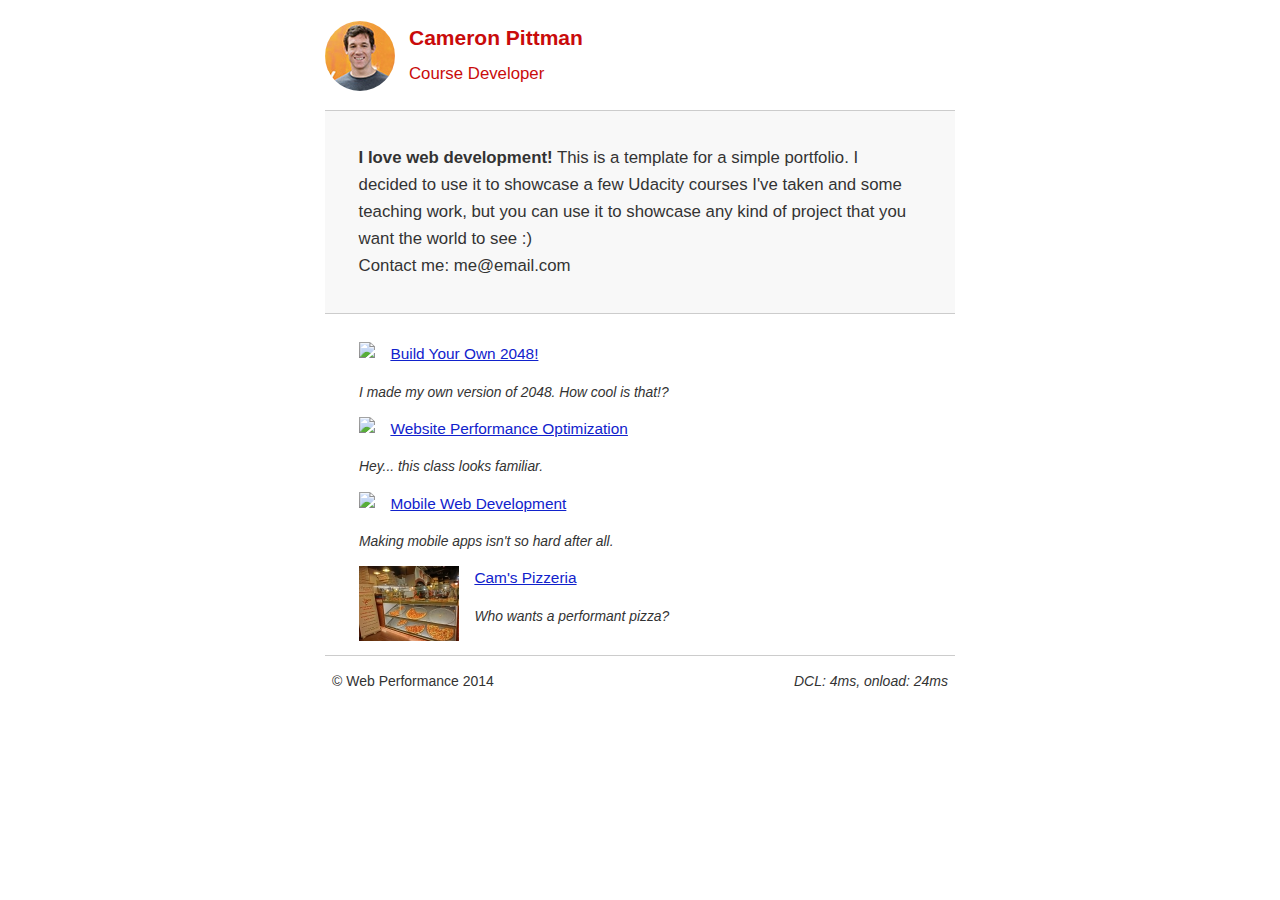
==== index.html @ f3ec8dbc "CRP index.html" ====
<!DOCTYPE html><html lang=en><meta charset=utf-8><meta content="width=device-width,initial-scale=1"name=viewport><meta content=" FILL ME IN "name=description><meta content=" FILL ME IN "name=author><title>Cameron Pittman: Portfolio</title><link href=css/print.css media=print rel=stylesheet><style media=screen>.hero,footer{border-top:1px solid #ccc}footer span,li p{font-style:italic}html{font-size:100%;overflow-y:scroll;-webkit-tap-highlight-color:transparent;-ms-text-size-adjust:100%;-webkit-text-size-adjust:none}body{margin:0;font-size:14px;line-height:1.61;font-weight:400;background:#fff}b,header p,strong{font-weight:700}body,button,input,select,textarea{font-family:sans-serif;color:#333}a{color:#12c}a:visited{color:#61c}a:focus{outline:dotted thin}a:active,a:hover{color:#c00;outline:0}code,pre{font-family:monospace,monospace;font-size:1em}ol,ul{margin:1em 0;padding:0 0 0 20px}img{border:0;max-width:100%}.container,footer,header{max-width:45em;margin:0 auto}header{padding:0 .5em;color:#c90b0b}header img{border-radius:40px;float:left}header p{font-size:1.5em;padding-left:4em}header p span{font-size:.8em;font-weight:400}.hero{padding:2em;background-color:#f8f8f8;font-size:1.2em;border-bottom:1px solid #ccc}.content{padding:1em}.content li{list-style-type:none;font-size:1.1em}li img{float:left;padding-right:1em}li p{font-size:.9em}footer{padding:0 .5em}footer span{float:right}@media only screen and (max-width:480px){body{font-size:12px}header p{padding-left:4.5em}}</style><script async>!function(e,n){e.GoogleAnalyticsObject=n,e[n]=e[n]||function(){(e[n].q=e[n].q||[]).push(arguments)},e[n].l=1*new Date}(window,"ga"),ga("create","UA-XXXX-Y"),ga("send","pageview")</script><script async src=http://www.google-analytics.com/analytics.js></script><script async src=js/perfmatters.js></script><header><a href=/ ><img src=img/profilepic.jpg></a><p>Cameron Pittman<br><span>Course Developer</span></header><div class=container><div class=hero><strong>I love web development!</strong> This is a template for a simple portfolio. I decided to use it to showcase a few Udacity courses I've taken and some teaching work, but you can use it to showcase any kind of project that you want the world to see :)<br>Contact me: me@email.com</div><div class=content><ul><li><img src="https://lh4.ggpht.com/kJEnfqhPvtm4m3EneSZ4fWYGS8lW4YNhEjk6zPkyrQaBUHc-2Y_ElDic99NHI0h-UBLXVbRCjFybFvrWxdk=s100"> <a href=project-2048.html>Build Your Own 2048!</a><p>I made my own version of 2048. How cool is that!?<li><img src="https://lh6.ggpht.com/f_0W8h__3G99CWTjnMjD8BUKm7yp2-wJyApLtTwFoFtlal2ULf_JgHIsOQq2NiYfKOdMlXlMHDKNo5XVZLs=s100"> <a href=project-webperf.html>Website Performance Optimization</a><p>Hey... this class looks familiar.<li><img src="https://lh5.ggpht.com/IKdCmTWn8a2nMhlwMYzryvzRN5CUZAOBr4tDrEAbszV7TIFe9pRAInA4kkYcgTXwrifJsBEsq1agTueuu-g=s100"> <a href=project-mobile.html>Mobile Web Development</a><p>Making mobile apps isn't so hard after all.<li><img src=views/images/pizzeria-small.jpg style=width:100px> <a href=views/pizza.html>Cam's Pizzeria</a><p>Who wants a performant pizza?</ul></div><footer><p>© Web Performance 2014 <span id=crp-stats></span></footer></div>
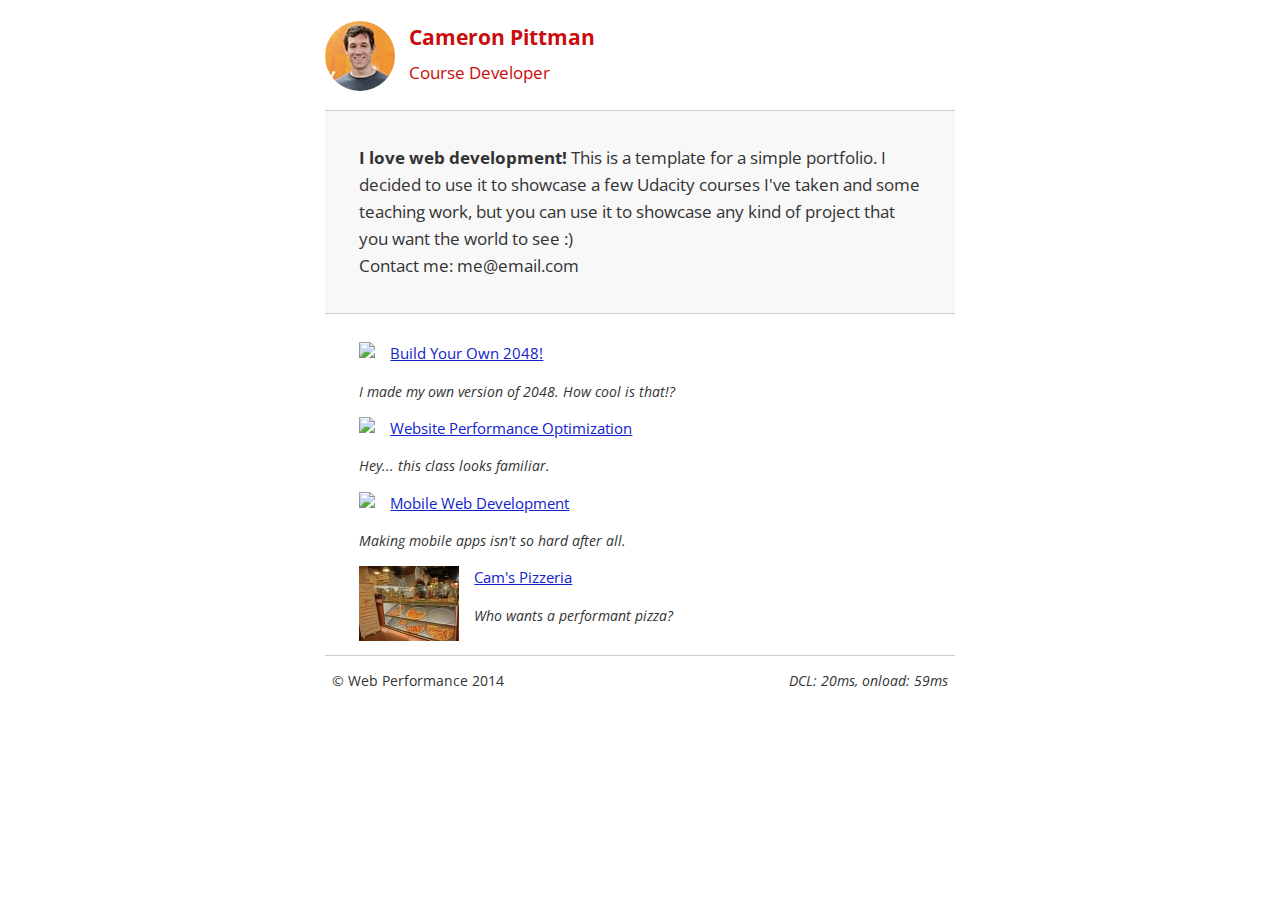
==== commit 1aaee488: "Page Speed test" ====
--- a/index.html
+++ b/index.html
@@ -1 +1,123 @@
-<!DOCTYPE html><html lang=en><meta charset=utf-8><meta content="width=device-width,initial-scale=1"name=viewport><meta content=" FILL ME IN "name=description><meta content=" FILL ME IN "name=author><title>Cameron Pittman: Portfolio</title><link href=css/print.css media=print rel=stylesheet><style media=screen>.hero,footer{border-top:1px solid #ccc}footer span,li p{font-style:italic}html{font-size:100%;overflow-y:scroll;-webkit-tap-highlight-color:transparent;-ms-text-size-adjust:100%;-webkit-text-size-adjust:none}body{margin:0;font-size:14px;line-height:1.61;font-weight:400;background:#fff}b,header p,strong{font-weight:700}body,button,input,select,textarea{font-family:sans-serif;color:#333}a{color:#12c}a:visited{color:#61c}a:focus{outline:dotted thin}a:active,a:hover{color:#c00;outline:0}code,pre{font-family:monospace,monospace;font-size:1em}ol,ul{margin:1em 0;padding:0 0 0 20px}img{border:0;max-width:100%}.container,footer,header{max-width:45em;margin:0 auto}header{padding:0 .5em;color:#c90b0b}header img{border-radius:40px;float:left}header p{font-size:1.5em;padding-left:4em}header p span{font-size:.8em;font-weight:400}.hero{padding:2em;background-color:#f8f8f8;font-size:1.2em;border-bottom:1px solid #ccc}.content{padding:1em}.content li{list-style-type:none;font-size:1.1em}li img{float:left;padding-right:1em}li p{font-size:.9em}footer{padding:0 .5em}footer span{float:right}@media only screen and (max-width:480px){body{font-size:12px}header p{padding-left:4.5em}}</style><script async>!function(e,n){e.GoogleAnalyticsObject=n,e[n]=e[n]||function(){(e[n].q=e[n].q||[]).push(arguments)},e[n].l=1*new Date}(window,"ga"),ga("create","UA-XXXX-Y"),ga("send","pageview")</script><script async src=http://www.google-analytics.com/analytics.js></script><script async src=js/perfmatters.js></script><header><a href=/ ><img src=img/profilepic.jpg></a><p>Cameron Pittman<br><span>Course Developer</span></header><div class=container><div class=hero><strong>I love web development!</strong> This is a template for a simple portfolio. I decided to use it to showcase a few Udacity courses I've taken and some teaching work, but you can use it to showcase any kind of project that you want the world to see :)<br>Contact me: me@email.com</div><div class=content><ul><li><img src="https://lh4.ggpht.com/kJEnfqhPvtm4m3EneSZ4fWYGS8lW4YNhEjk6zPkyrQaBUHc-2Y_ElDic99NHI0h-UBLXVbRCjFybFvrWxdk=s100"> <a href=project-2048.html>Build Your Own 2048!</a><p>I made my own version of 2048. How cool is that!?<li><img src="https://lh6.ggpht.com/f_0W8h__3G99CWTjnMjD8BUKm7yp2-wJyApLtTwFoFtlal2ULf_JgHIsOQq2NiYfKOdMlXlMHDKNo5XVZLs=s100"> <a href=project-webperf.html>Website Performance Optimization</a><p>Hey... this class looks familiar.<li><img src="https://lh5.ggpht.com/IKdCmTWn8a2nMhlwMYzryvzRN5CUZAOBr4tDrEAbszV7TIFe9pRAInA4kkYcgTXwrifJsBEsq1agTueuu-g=s100"> <a href=project-mobile.html>Mobile Web Development</a><p>Making mobile apps isn't so hard after all.<li><img src=views/images/pizzeria-small.jpg style=width:100px> <a href=views/pizza.html>Cam's Pizzeria</a><p>Who wants a performant pizza?</ul></div><footer><p>© Web Performance 2014 <span id=crp-stats></span></footer></div>
+<!DOCTYPE html>
+<html lang="en">
+  <head>
+    <meta charset="utf-8">
+    <meta name="viewport" content="width=device-width, initial-scale=1">
+    <meta name="description" content=" FILL ME IN ">
+    <meta name="author" content=" FILL ME IN ">
+    <title>Cameron Pittman: Portfolio</title>
+
+    <script async>
+      (function(w,g){w['GoogleAnalyticsObject']=g;
+      w[g]=w[g]||function(){(w[g].q=w[g].q||[]).push(arguments)};w[g].l=1*new Date();})(window,'ga');
+
+      // Optional TODO: replace with your Google Analytics profile ID.
+      ga('create', 'UA-XXXX-Y');
+      ga('send', 'pageview');
+    </script>
+    <script async src="http://www.google-analytics.com/analytics.js"></script>
+    <script async src="js/perfmatters.js"></script>
+  </head>
+
+  <body>
+    <header>
+      <a href="/"><img src="img/profilepic-min.jpg"></a>
+      <p>Cameron Pittman<br><span>Course Developer</span></p>
+    </header>
+
+    <div class="container">
+      <div class="hero">
+        <strong>I love web development!</strong> This is a template for a simple portfolio. I decided to use it to showcase a few Udacity courses I've taken and some teaching work, but you can use it to showcase any kind of project that you want the world to see :) <br> Contact me: me@email.com
+      </div>
+
+      <div class="content">
+        <ul>
+          <li>
+            <img src="https://lh4.ggpht.com/kJEnfqhPvtm4m3EneSZ4fWYGS8lW4YNhEjk6zPkyrQaBUHc-2Y_ElDic99NHI0h-UBLXVbRCjFybFvrWxdk=s100">
+            <a href="project-2048.html">Build Your Own 2048!</a>
+            <p>I made my own version of 2048. How cool is that!?</p>
+          </li>
+
+          <li>
+            <img src="https://lh6.ggpht.com/f_0W8h__3G99CWTjnMjD8BUKm7yp2-wJyApLtTwFoFtlal2ULf_JgHIsOQq2NiYfKOdMlXlMHDKNo5XVZLs=s100">
+            <a href="project-webperf.html">Website Performance Optimization</a>
+            <p>Hey... this class looks familiar.</p>
+          </li>
+
+          <li>
+            <img src="https://lh5.ggpht.com/IKdCmTWn8a2nMhlwMYzryvzRN5CUZAOBr4tDrEAbszV7TIFe9pRAInA4kkYcgTXwrifJsBEsq1agTueuu-g=s100">
+            <a href="project-mobile.html">Mobile Web Development</a>
+            <p>Making mobile apps isn't so hard after all.</p>
+          </li>
+
+          <li>
+            <img style="width: 100px;" src="views/images/pizzeria-small-min.jpg">
+            <a href="views/pizza.html">Cam's Pizzeria</a>
+            <p>Who wants a performant pizza?</p>
+          </li>
+        </ul>
+      </div>
+
+      <footer>
+        <p>&copy; Web Performance 2014 <span id="crp-stats"></span></p>
+      </footer>
+    </div>
+  </body>
+  <!-- Hmm, what is the impact of web fonts on speed? Measure it... -->
+  <link href="//fonts.googleapis.com/css?family=Open+Sans:400" rel="stylesheet">
+  <!-- <link href="css/style.css" rel="stylesheet"> -->
+  <link href="css/print.css" rel="stylesheet" media="print">
+</html>
+
+<style media="screen">
+html {
+  font-size: 100%;
+  overflow-y: scroll;
+  -webkit-tap-highlight-color: rgba(0,0,0,0);
+  -ms-text-size-adjust: 100%;
+  -webkit-text-size-adjust: none;
+}
+body { margin: 0; font-size: 14px; line-height: 1.61; font-weight: 400; }
+body, button, input, select, textarea { font-family: 'Open Sans', sans-serif; color: #333; }
+
+a { color: #12C; }
+a:visited { color: #61C; }
+a:focus { outline: thin dotted; }
+a:hover, a:active { color: #c00; outline: 0; }
+
+b, strong { font-weight: bold; }
+pre, code { font-family: monospace, monospace; font-size: 1em; }
+ul, ol { margin: 1em 0; padding: 0 0 0 20px; }
+img { border: 0; max-width: 100%; }
+
+body { background: #fff; }
+header, footer, .container { max-width: 45em; margin: 0 auto; }
+
+header { padding: 0 0.5em; color: #C90B0B; }
+header img { border-radius: 40px; float: left; }
+header p { font-size:1.5em; font-weight: bold; padding-left: 4em;}
+header p span { font-size: 0.8em; font-weight: normal;}
+
+.hero { padding: 2em; background-color: #f8f8f8; font-size:1.2em;
+  border-bottom: 1px solid #ccc;
+  border-top: 1px solid #ccc;
+}
+
+.content { padding: 1em 1em; }
+.content li { list-style-type: none; font-size: 1.1em;}
+li img { float:left; padding-right: 1em; }
+li p { font-size: 0.9em; font-style: italic; }
+
+footer {
+  padding: 0 0.5em;
+  border-top: 1px solid #ccc;
+}
+footer span { float: right; font-style: italic; }
+
+/* Smartphones (portrait) */
+@media only screen and (max-width: 480px) {
+  body { font-size: 12px;}
+  header p { padding-left: 4.5em;}
+}
+
+</style>
--- a/css/style.css
+++ b/css/style.css
@@ -0,0 +1,49 @@
+html {
+  font-size: 100%;
+  overflow-y: scroll;
+  -webkit-tap-highlight-color: rgba(0,0,0,0);
+  -ms-text-size-adjust: 100%;
+  -webkit-text-size-adjust: none;
+}
+body { margin: 0; font-size: 14px; line-height: 1.61; font-weight: 400; }
+body, button, input, select, textarea { font-family: 'Open Sans', sans-serif; color: #333; }
+
+a { color: #12C; }
+a:visited { color: #61C; }
+a:focus { outline: thin dotted; }
+a:hover, a:active { color: #c00; outline: 0; }
+
+b, strong { font-weight: bold; }
+pre, code { font-family: monospace, monospace; font-size: 1em; }
+ul, ol { margin: 1em 0; padding: 0 0 0 20px; }
+img { border: 0; max-width: 100%; }
+
+body { background: #fff; }
+header, footer, .container { max-width: 45em; margin: 0 auto; }
+
+header { padding: 0 0.5em; color: #C90B0B; }
+header img { border-radius: 40px; float: left; }
+header p { font-size:1.5em; font-weight: bold; padding-left: 4em;}
+header p span { font-size: 0.8em; font-weight: normal;}
+
+.hero { padding: 2em; background-color: #f8f8f8; font-size:1.2em;
+  border-bottom: 1px solid #ccc;
+  border-top: 1px solid #ccc;
+}
+
+.content { padding: 1em 1em; }
+.content li { list-style-type: none; font-size: 1.1em;}
+li img { float:left; padding-right: 1em; }
+li p { font-size: 0.9em; font-style: italic; }
+
+footer {
+  padding: 0 0.5em;
+  border-top: 1px solid #ccc;
+}
+footer span { float: right; font-style: italic; }
+
+/* Smartphones (portrait) */
+@media only screen and (max-width: 480px) {
+  body { font-size: 12px;}
+  header p { padding-left: 4.5em;}
+}
--- a/css/print.css
+++ b/css/print.css
@@ -0,0 +1,10 @@
+@media print {
+  * { background: transparent !important; color: black !important; text-shadow: none !important; filter:none !important; -ms-filter: none !important; }
+  a, a:visited { color: #444 !important; text-decoration: underline; }
+  a[href]:after { content: " (" attr(href) ")"; }
+  tr, img { page-break-inside: avoid; }
+  img { max-width: 100% !important; }
+  @page { margin: 0.5cm; }
+  p, h2, h3 { orphans: 3; widows: 3; }
+  h2, h3{ page-break-after: avoid; }
+}
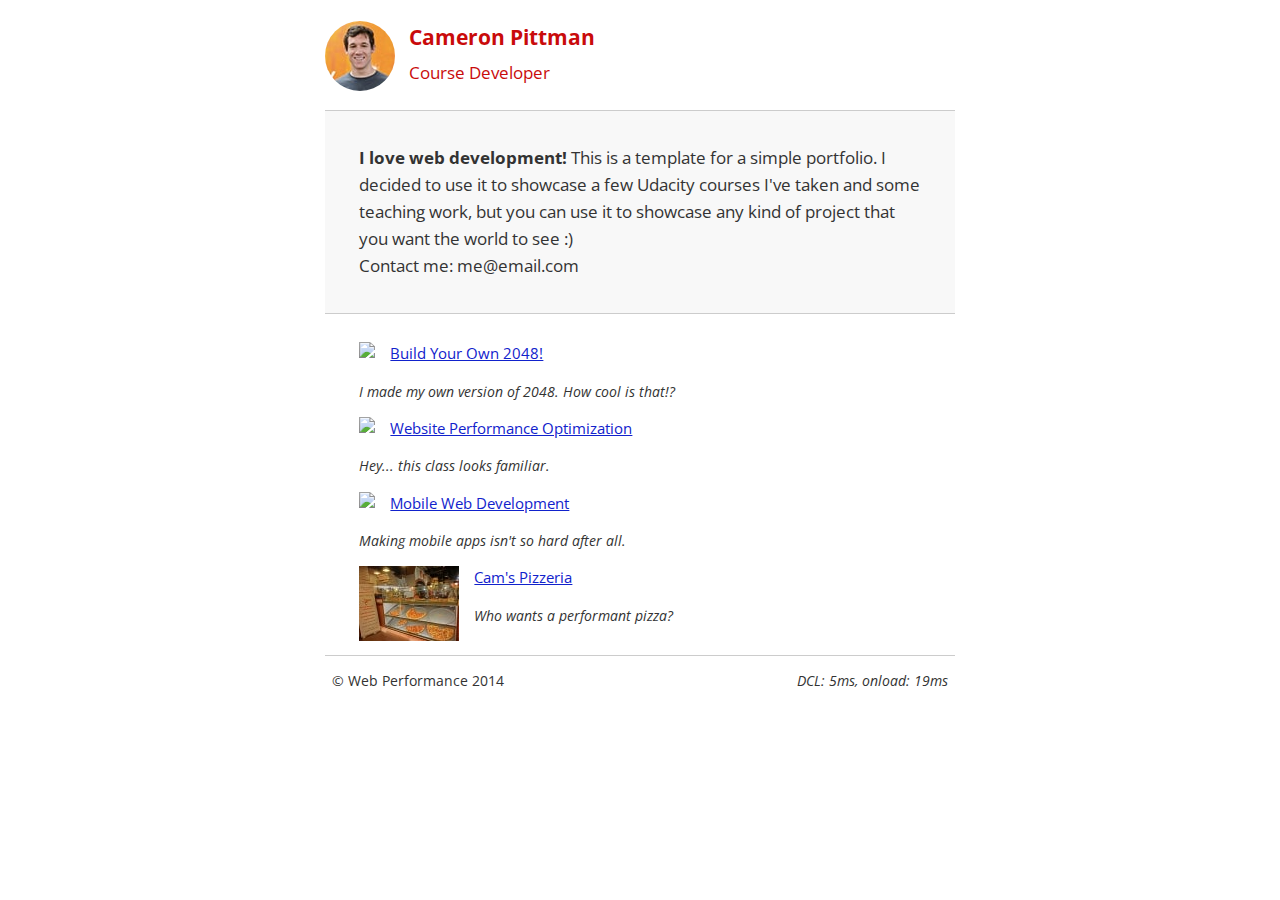
==== commit b7d19cca: "CSS to async script" ====
--- a/index.html
+++ b/index.html
@@ -6,20 +6,9 @@
     <meta name="description" content=" FILL ME IN ">
     <meta name="author" content=" FILL ME IN ">
     <title>Cameron Pittman: Portfolio</title>
-
-    <script async>
-      (function(w,g){w['GoogleAnalyticsObject']=g;
-      w[g]=w[g]||function(){(w[g].q=w[g].q||[]).push(arguments)};w[g].l=1*new Date();})(window,'ga');
-
-      // Optional TODO: replace with your Google Analytics profile ID.
-      ga('create', 'UA-XXXX-Y');
-      ga('send', 'pageview');
-    </script>
-    <script async src="http://www.google-analytics.com/analytics.js"></script>
-    <script async src="js/perfmatters.js"></script>
   </head>
 
-  <body>
+  <body onload="loadCSS()">
     <header>
       <a href="/"><img src="img/profilepic-min.jpg"></a>
       <p>Cameron Pittman<br><span>Course Developer</span></p>
@@ -63,61 +52,31 @@
       </footer>
     </div>
   </body>
-  <!-- Hmm, what is the impact of web fonts on speed? Measure it... -->
-  <link href="//fonts.googleapis.com/css?family=Open+Sans:400" rel="stylesheet">
-  <!-- <link href="css/style.css" rel="stylesheet"> -->
   <link href="css/print.css" rel="stylesheet" media="print">
 </html>
 
-<style media="screen">
-html {
-  font-size: 100%;
-  overflow-y: scroll;
-  -webkit-tap-highlight-color: rgba(0,0,0,0);
-  -ms-text-size-adjust: 100%;
-  -webkit-text-size-adjust: none;
-}
-body { margin: 0; font-size: 14px; line-height: 1.61; font-weight: 400; }
-body, button, input, select, textarea { font-family: 'Open Sans', sans-serif; color: #333; }
+<!-- EN: This asynchronous script creates links to Google Fonts and style.css. The function is called after the body is loaded. -->
 
-a { color: #12C; }
-a:visited { color: #61C; }
-a:focus { outline: thin dotted; }
-a:hover, a:active { color: #c00; outline: 0; }
+<script async type="text/javascript">
+  function loadCSS() {
+    var fontLink = document.createElement('link');
+    fontLink.setAttribute('href', '//fonts.googleapis.com/css?family=Open+Sans:400');
+    fontLink.setAttribute('rel', 'stylesheet');
+    document.getElementsByTagName('body')[0].appendChild(fontLink);
+    var styleLink = document.createElement('link');
+    styleLink.setAttribute('href', 'css/style.css');
+    styleLink.setAttribute('rel', 'stylesheet');
+    document.getElementsByTagName('body')[0].appendChild(styleLink);
+  }
+</script>
 
-b, strong { font-weight: bold; }
-pre, code { font-family: monospace, monospace; font-size: 1em; }
-ul, ol { margin: 1em 0; padding: 0 0 0 20px; }
-img { border: 0; max-width: 100%; }
+<script async>
+  (function(w,g){w['GoogleAnalyticsObject']=g;
+  w[g]=w[g]||function(){(w[g].q=w[g].q||[]).push(arguments)};w[g].l=1*new Date();})(window,'ga');
 
-body { background: #fff; }
-header, footer, .container { max-width: 45em; margin: 0 auto; }
-
-header { padding: 0 0.5em; color: #C90B0B; }
-header img { border-radius: 40px; float: left; }
-header p { font-size:1.5em; font-weight: bold; padding-left: 4em;}
-header p span { font-size: 0.8em; font-weight: normal;}
-
-.hero { padding: 2em; background-color: #f8f8f8; font-size:1.2em;
-  border-bottom: 1px solid #ccc;
-  border-top: 1px solid #ccc;
-}
-
-.content { padding: 1em 1em; }
-.content li { list-style-type: none; font-size: 1.1em;}
-li img { float:left; padding-right: 1em; }
-li p { font-size: 0.9em; font-style: italic; }
-
-footer {
-  padding: 0 0.5em;
-  border-top: 1px solid #ccc;
-}
-footer span { float: right; font-style: italic; }
-
-/* Smartphones (portrait) */
-@media only screen and (max-width: 480px) {
-  body { font-size: 12px;}
-  header p { padding-left: 4.5em;}
-}
-
-</style>
+  // Optional TODO: replace with your Google Analytics profile ID.
+  ga('create', 'UA-XXXX-Y');
+  ga('send', 'pageview');
+</script>
+<script async src="http://www.google-analytics.com/analytics.js"></script>
+<script async src="js/perfmatters.js"></script>
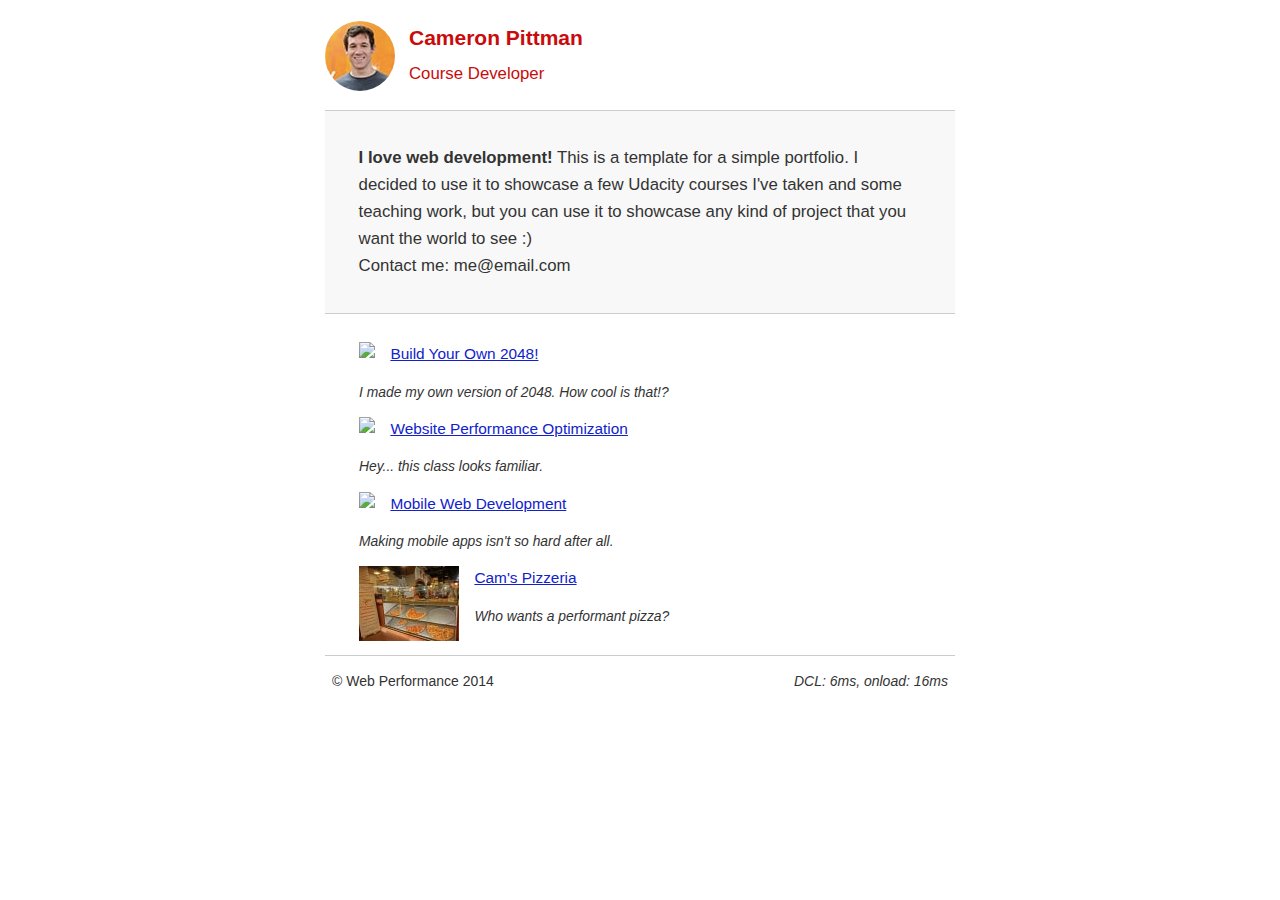
==== commit c179f363: "Pizza 60fps" ====
--- a/index.html
+++ b/index.html
@@ -59,14 +59,19 @@
 
 <script async type="text/javascript">
   function loadCSS() {
-    var fontLink = document.createElement('link');
-    fontLink.setAttribute('href', '//fonts.googleapis.com/css?family=Open+Sans:400');
-    fontLink.setAttribute('rel', 'stylesheet');
-    document.getElementsByTagName('body')[0].appendChild(fontLink);
     var styleLink = document.createElement('link');
     styleLink.setAttribute('href', 'css/style.css');
     styleLink.setAttribute('rel', 'stylesheet');
     document.getElementsByTagName('body')[0].appendChild(styleLink);
+    /*
+     * EN: Unfortunately, I have to get rid of Google Fonts.
+     * The Page Speed Insights sees them as a major performance issue,
+     * even though this way they are loaded after the plain text appears.
+     */
+    // var fontLink = document.createElement('link');
+    // fontLink.setAttribute('href', '//fonts.googleapis.com/css?family=Open+Sans:400');
+    // fontLink.setAttribute('rel', 'stylesheet');
+    // document.getElementsByTagName('body')[0].appendChild(fontLink);
   }
 </script>
 
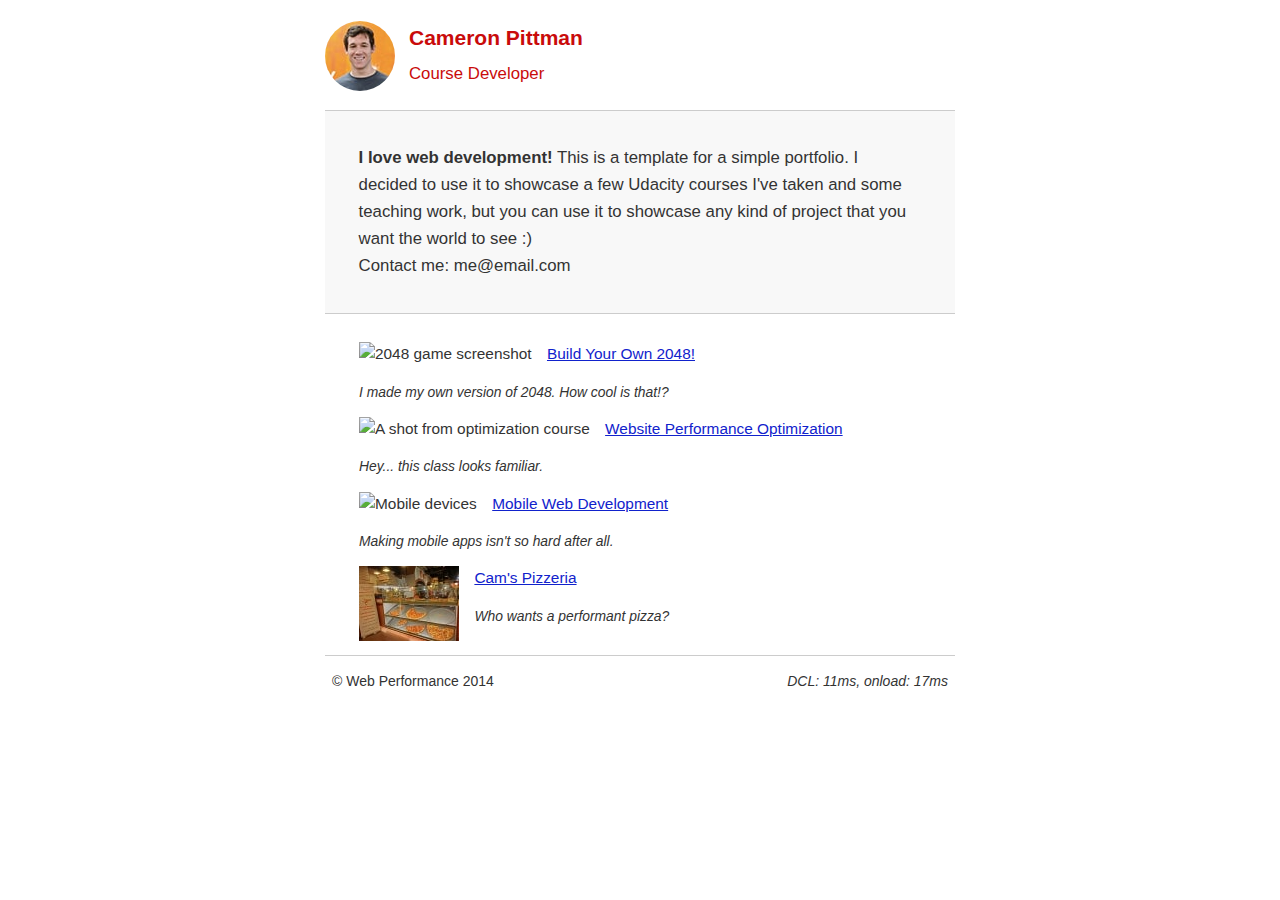
==== commit 49d0d62d: "No dx, less pizzas" ====
--- a/index.html
+++ b/index.html
@@ -10,7 +10,7 @@
 
   <body onload="loadCSS()">
     <header>
-      <a href="/"><img src="img/profilepic-min.jpg"></a>
+      <a href="/"><img src="img/profilepic-min.jpg" alt="Cameron's profile picture"></a>
       <p>Cameron Pittman<br><span>Course Developer</span></p>
     </header>
 
@@ -22,25 +22,25 @@
       <div class="content">
         <ul>
           <li>
-            <img src="https://lh4.ggpht.com/kJEnfqhPvtm4m3EneSZ4fWYGS8lW4YNhEjk6zPkyrQaBUHc-2Y_ElDic99NHI0h-UBLXVbRCjFybFvrWxdk=s100">
+            <img src="https://lh4.ggpht.com/kJEnfqhPvtm4m3EneSZ4fWYGS8lW4YNhEjk6zPkyrQaBUHc-2Y_ElDic99NHI0h-UBLXVbRCjFybFvrWxdk=s100" alt="2048 game screenshot">
             <a href="project-2048.html">Build Your Own 2048!</a>
             <p>I made my own version of 2048. How cool is that!?</p>
           </li>
 
           <li>
-            <img src="https://lh6.ggpht.com/f_0W8h__3G99CWTjnMjD8BUKm7yp2-wJyApLtTwFoFtlal2ULf_JgHIsOQq2NiYfKOdMlXlMHDKNo5XVZLs=s100">
+            <img src="https://lh6.ggpht.com/f_0W8h__3G99CWTjnMjD8BUKm7yp2-wJyApLtTwFoFtlal2ULf_JgHIsOQq2NiYfKOdMlXlMHDKNo5XVZLs=s100" alt="A shot from optimization course">
             <a href="project-webperf.html">Website Performance Optimization</a>
             <p>Hey... this class looks familiar.</p>
           </li>
 
           <li>
-            <img src="https://lh5.ggpht.com/IKdCmTWn8a2nMhlwMYzryvzRN5CUZAOBr4tDrEAbszV7TIFe9pRAInA4kkYcgTXwrifJsBEsq1agTueuu-g=s100">
+            <img src="https://lh5.ggpht.com/IKdCmTWn8a2nMhlwMYzryvzRN5CUZAOBr4tDrEAbszV7TIFe9pRAInA4kkYcgTXwrifJsBEsq1agTueuu-g=s100" alt="Mobile devices">
             <a href="project-mobile.html">Mobile Web Development</a>
             <p>Making mobile apps isn't so hard after all.</p>
           </li>
 
           <li>
-            <img style="width: 100px;" src="views/images/pizzeria-small-min.jpg">
+            <img style="width: 100px;" src="views/images/pizzeria-small-min.jpg" alt="Pizzeria">
             <a href="views/pizza.html">Cam's Pizzeria</a>
             <p>Who wants a performant pizza?</p>
           </li>
@@ -51,37 +51,35 @@
         <p>&copy; Web Performance 2014 <span id="crp-stats"></span></p>
       </footer>
     </div>
+    <!-- EN: This script creates links to Google Fonts and style.css. The function is called after the body is loaded. -->
+    <script>
+    function loadCSS() {
+      var styleLink = document.createElement('link');
+      styleLink.setAttribute('href', 'css/style.css');
+      styleLink.setAttribute('rel', 'stylesheet');
+      document.getElementsByTagName('body')[0].appendChild(styleLink);
+      /*
+      * EN: Unfortunately, I have to get rid of Google Fonts.
+      * The Page Speed Insights sees them as a major performance issue,
+      * even though this way they are loaded after the plain text appears.
+      */
+      // var fontLink = document.createElement('link');
+      // fontLink.setAttribute('href', '//fonts.googleapis.com/css?family=Open+Sans:400');
+      // fontLink.setAttribute('rel', 'stylesheet');
+      // document.getElementsByTagName('body')[0].appendChild(fontLink);
+    }
+    </script>
+    <script>
+    (function(w,g){w['GoogleAnalyticsObject']=g;
+    w[g]=w[g]||function(){(w[g].q=w[g].q||[]).push(arguments)};w[g].l=1*new Date();})(window,'ga');
+
+    // Optional TODO: replace with your Google Analytics profile ID.
+    ga('create', 'UA-XXXX-Y');
+    ga('send', 'pageview');
+    </script>
+    <script defer src="http://www.google-analytics.com/analytics.js"></script>
+    <script async src="js/perfmatters.js"></script>
+
+    <link href="css/print.css" rel="stylesheet" media="print">
   </body>
-  <link href="css/print.css" rel="stylesheet" media="print">
 </html>
-
-<!-- EN: This asynchronous script creates links to Google Fonts and style.css. The function is called after the body is loaded. -->
-
-<script async type="text/javascript">
-  function loadCSS() {
-    var styleLink = document.createElement('link');
-    styleLink.setAttribute('href', 'css/style.css');
-    styleLink.setAttribute('rel', 'stylesheet');
-    document.getElementsByTagName('body')[0].appendChild(styleLink);
-    /*
-     * EN: Unfortunately, I have to get rid of Google Fonts.
-     * The Page Speed Insights sees them as a major performance issue,
-     * even though this way they are loaded after the plain text appears.
-     */
-    // var fontLink = document.createElement('link');
-    // fontLink.setAttribute('href', '//fonts.googleapis.com/css?family=Open+Sans:400');
-    // fontLink.setAttribute('rel', 'stylesheet');
-    // document.getElementsByTagName('body')[0].appendChild(fontLink);
-  }
-</script>
-
-<script async>
-  (function(w,g){w['GoogleAnalyticsObject']=g;
-  w[g]=w[g]||function(){(w[g].q=w[g].q||[]).push(arguments)};w[g].l=1*new Date();})(window,'ga');
-
-  // Optional TODO: replace with your Google Analytics profile ID.
-  ga('create', 'UA-XXXX-Y');
-  ga('send', 'pageview');
-</script>
-<script async src="http://www.google-analytics.com/analytics.js"></script>
-<script async src="js/perfmatters.js"></script>
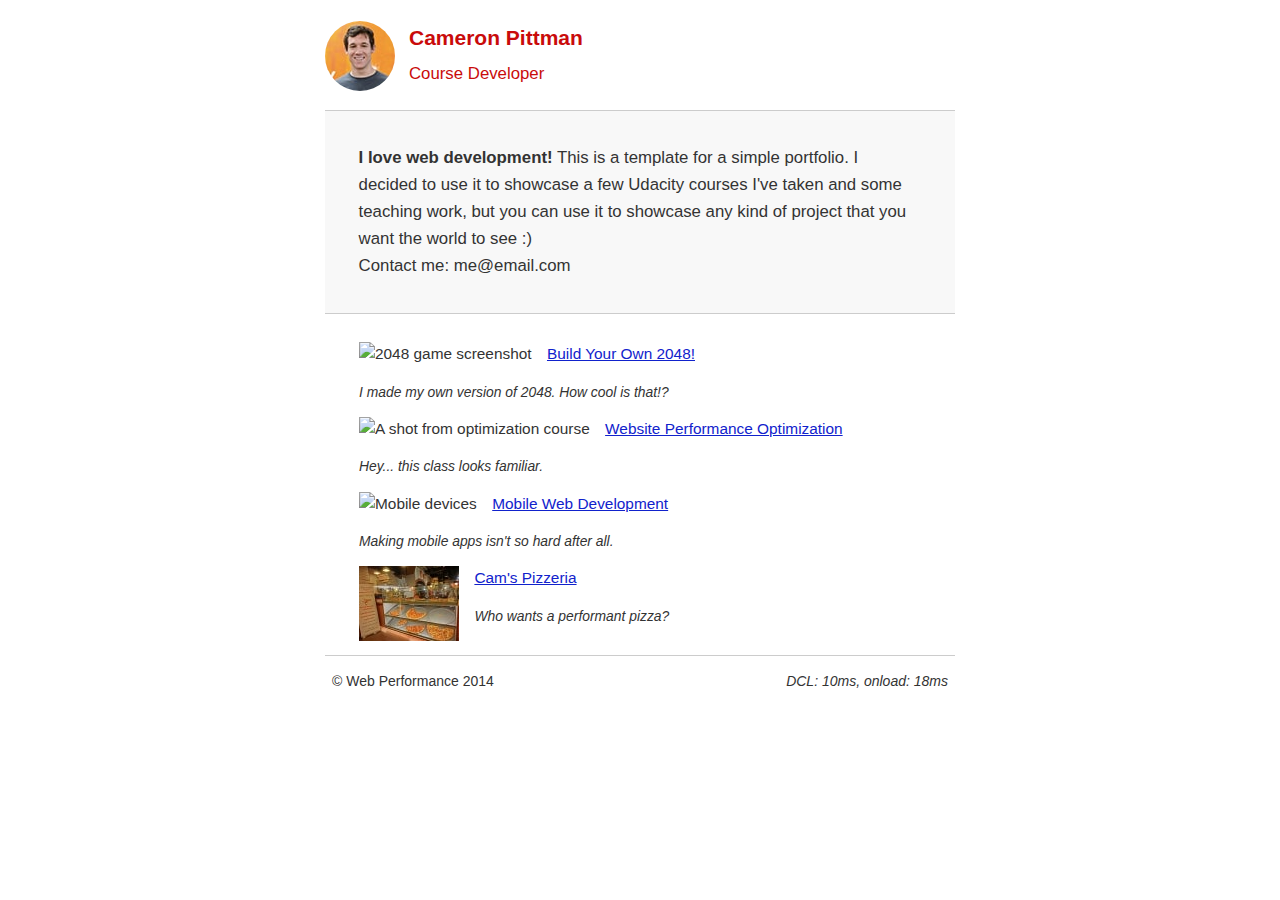
==== commit 10980462: "Ready to submit" ====
--- a/index.html
+++ b/index.html
@@ -77,7 +77,7 @@
     ga('create', 'UA-XXXX-Y');
     ga('send', 'pageview');
     </script>
-    <script defer src="http://www.google-analytics.com/analytics.js"></script>
+    <script defer src="https://www.google-analytics.com/analytics.js"></script>
     <script async src="js/perfmatters.js"></script>
 
     <link href="css/print.css" rel="stylesheet" media="print">
